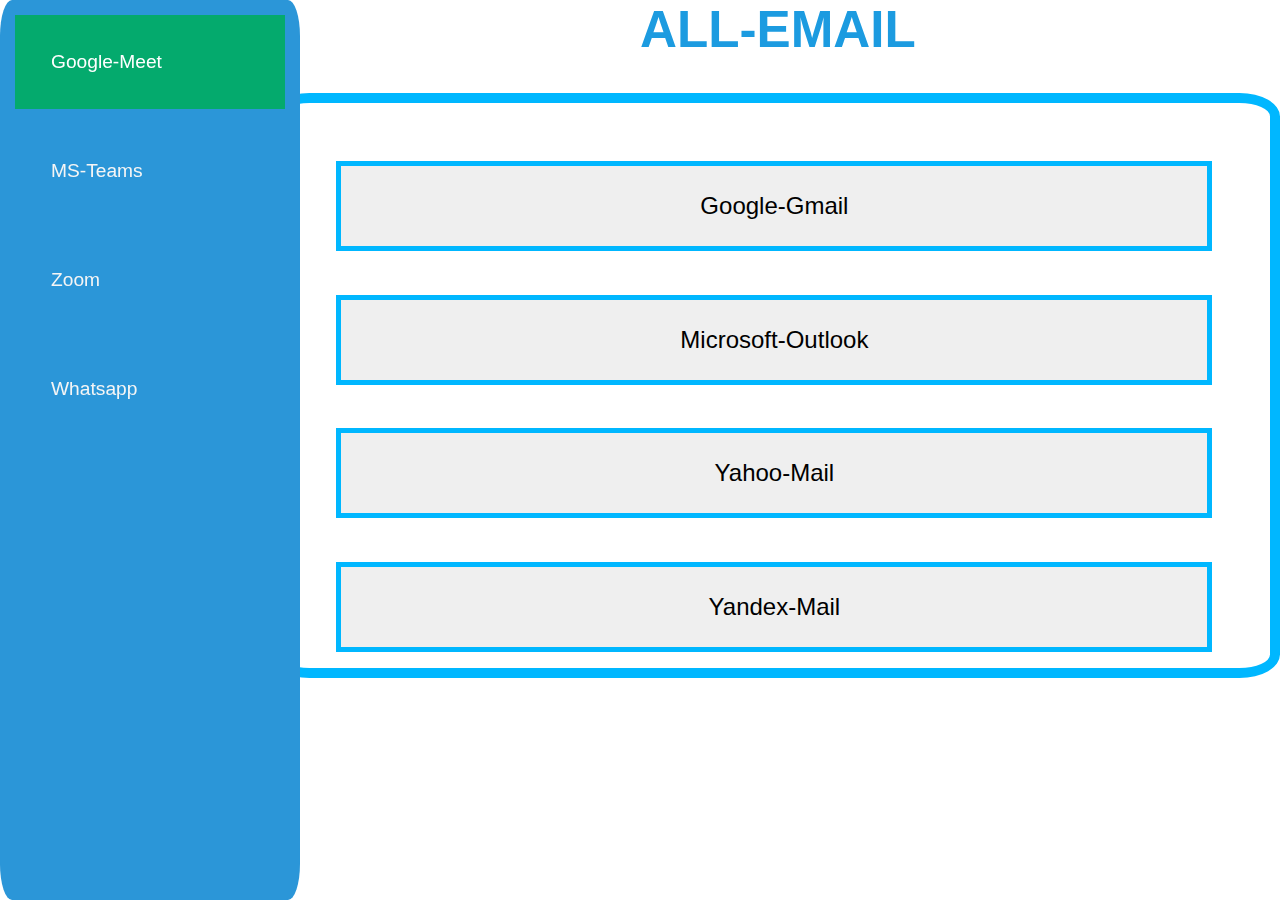
==== EMAIL.html @ e28304a9 "Update EMAIL.html" ====
<html>
<head>
  <meta name="viewport" content="width=device-width, initial-scale=1.0">
  <link rel="icon" href="C:\Users\HP\Downloads\email.jpg">
<title>ALL-EMAIL</title>
</head>
<style>
h1{
  padding-left: 50%;
  
}
  .box{margin-left: 21%;
     border:10px  solid rgb(0, 183, 255);
     border-radius: 4%;
     padding:4.5%;
     overflow: auto;
     height:50%;
  }
.g{text-align:center;
  height:20%;
    width:100%;
   
    border: 5px solid  rgb(0, 183, 255);
    font-size:x-large;
    
   

}
.o{
margin-top:5%;
text-align:center;
  height:20%;
  width:100%;

  border: 5px solid  rgb(0, 183, 255);
  font-size:x-large;
}
.y{
margin-top:5%;
text-align:center;
  height:20%;
  width:100%;
  border: 5px solid  rgb(0, 183, 255);
 
  font-size:x-large;
}
.ya{
margin-top: 5%;
text-align:center;
  height:20%;
  
  width:100%;
  border: 5px solid  rgb(0, 183, 255);
  font-size:x-large;
}

body {
  margin: 0;
  font-family: "Lato", sans-serif;
  
}

.sidebar {
  margin-top:0%;
  padding: 0;
  width: 300px;
  background-color: #2b96d8;
  position: fixed;
  height: 100%;
  overflow: auto;
  border-radius: 4%;
}

.sidebar a {
  display: block;
  color: whitesmoke;
  padding: 36px;
  text-decoration: none;
  font-size: larger;
  margin:5%;
}
 
.sidebar a.active {
  background-color: #04AA6D;
  color: white;

}

.sidebar a:hover:not(.active) {
  background-color: #555;
  color: white;

}

div.content {
  margin-left: 200px;
  padding: 1px 16px;
  height: 1000px;
}

@media screen and (max-width: 700px) {
  .sidebar {
    width: 100%;
    height: auto;
    position: relative;
  }
  .sidebar a {float: left;}
  div.content {margin-left:0;}
}

@media screen and (max-width: 400px) {
  .sidebar a {
    text-align: center;
    float: none;
  }
}
</style>

<body>
  <div class="sidebar">
    <a class="active" href="https://meet.google.com/">Google-Meet</a>
    <a href="https://www.microsoft.com/en-in/microsoft-teams/log-in">MS-Teams</a>
    <a href="https://zoom.us/signin">Zoom</a>
    
    <a href="https://web.whatsapp.com/">Whatsapp</a>
  </div>

<h1 style="color:rgb(28, 155, 224);font-size:4vw;">
ALL-EMAIL</H1>
<center>
<div class ='box'>

<button class='g' onclick="window.location.href='https://mail.google.com/mail'">
Google-Gmail
</button>

<br>
<button class='o' onclick="window.location.href='https://www.outlook.com/'">
  
 Microsoft-Outlook</button>
<br>

<button class='y' onclick="window.location.href='https://mail.yahoo.com/'">

  Yahoo-Mail
</button>
<button class='ya' onclick="window.location.href='https://mail.yandex.com/'">
  

  Yandex-Mail
</button>
<button class='ya' onclick="window.location.href='https://mail.aol.com/'">
  

  Aol-Mail
</button>
</button>
<button class='ya' onclick="window.location.href='https://outlook.office365.com/mail/login.html'">
  

  Office 365-Mail
</button>
<button class='ya' onclick="window.location.href='https://www.gmx.com/#.1730814-messagebar-login1-1'">
  

  GMX-Mail
</button>
<button class='ya' onclick="window.location.href='https://www.rediffmailpro.com/cgi-bin/login.cgi'">
  

  Rediff-Mail
</button>
<button class='ya' onclick="window.location.href='https://secure.hushmail.com/mail/'">
  

  HushMail
</button>
<button class='ya' onclick="window.location.href='https://www.zoho.com/mail/login.html'">
  

  Zoho-Mail
</button>
<button class='ya' onclick="window.location.href='https://www.icloud.com/mail'">
  

  icloud-Mail
</button>
<button class='ya' onclick="window.location.href='https://account.protonmail.com/login'">
  

  Proton-Mail
</button>
<button class='ya' onclick="window.location.href='https://www.inbox.com/login.aspx'">
  

Inbox.com Mail
</button>
<button class='ya' onclick="window.location.href='https://www.mail.com/#.23140-messagebar-login1-1'">
  

  Mail.com Mail
  </button>
  

</center>
</div>

</body>
</html>
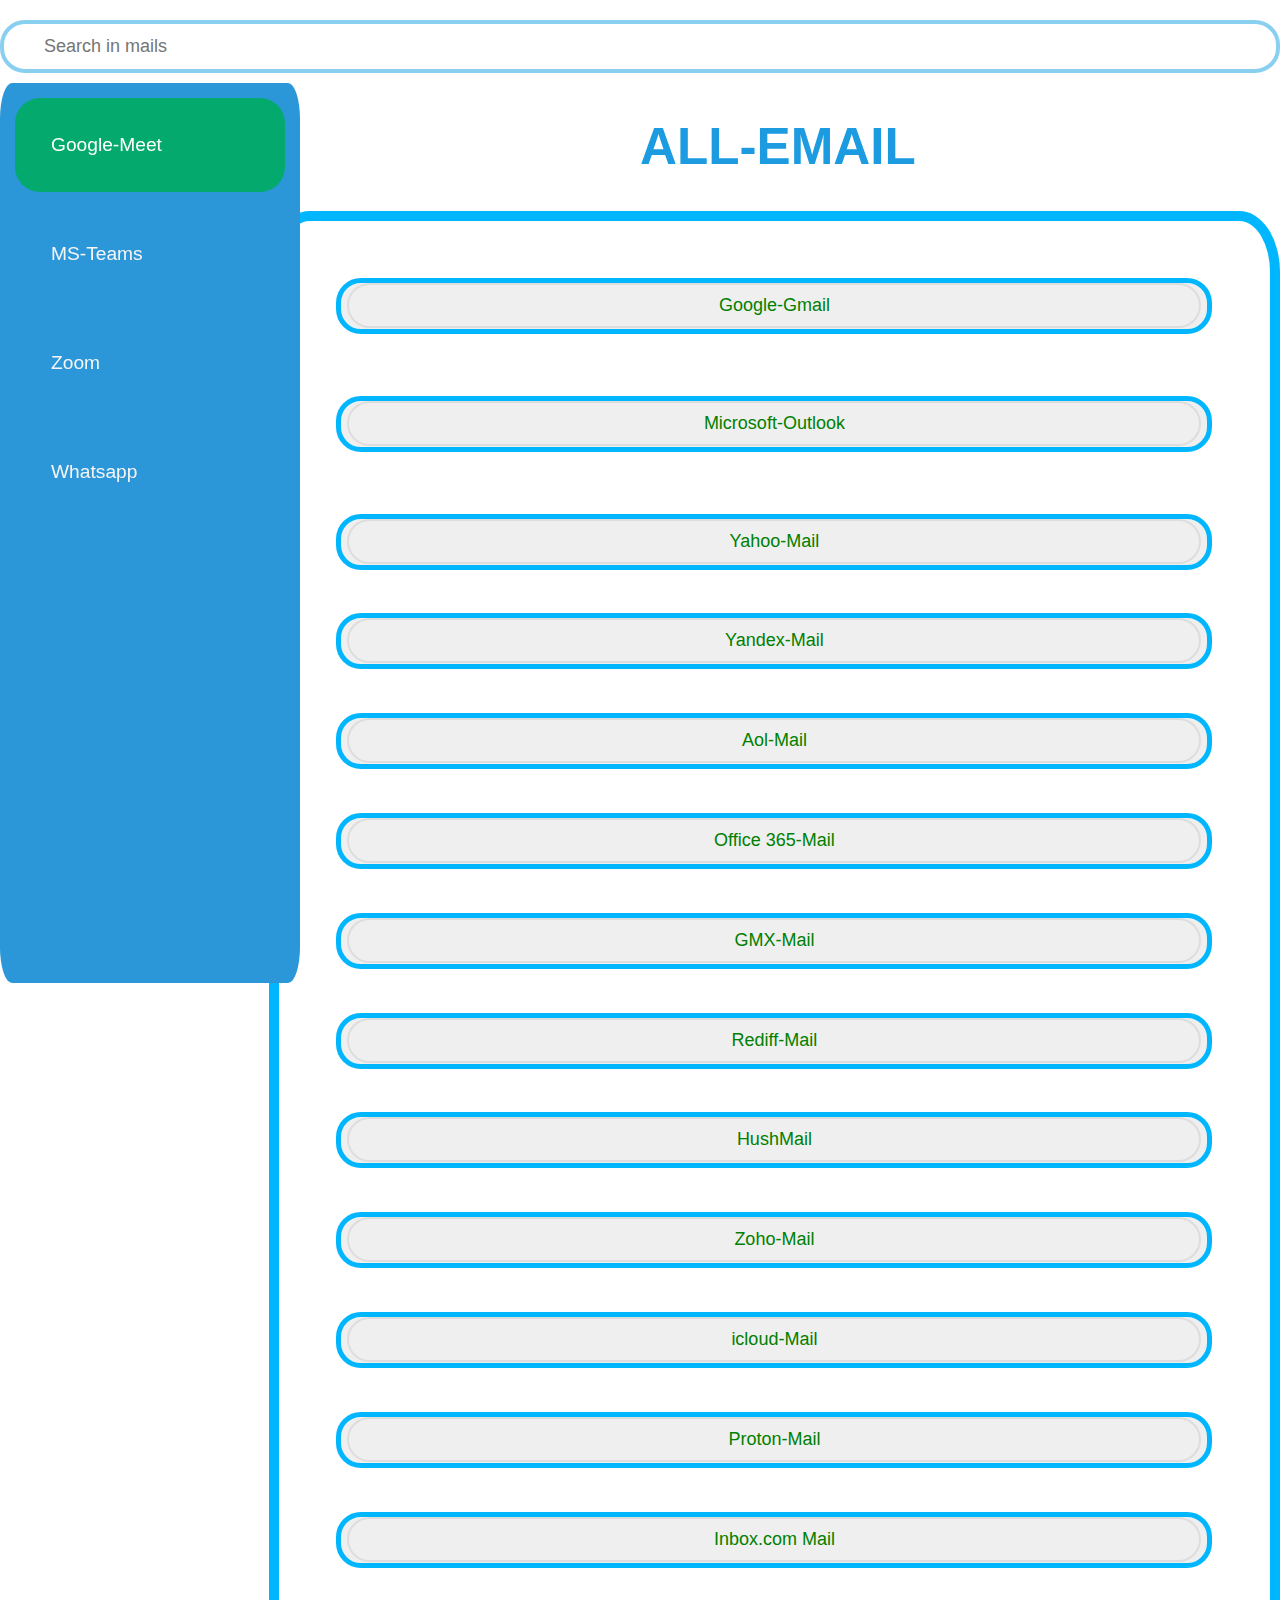
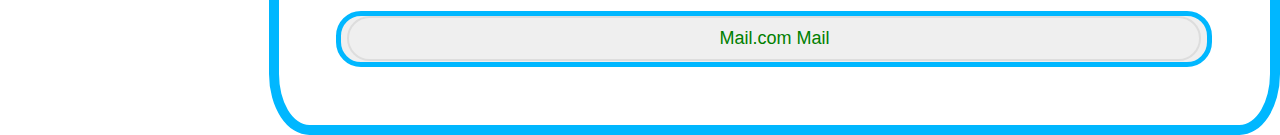
==== commit 288ec644: "Update EMAIL.html" ====
--- a/EMAIL.html
+++ b/EMAIL.html
@@ -1,4 +1,85 @@
+<!DOCTYPE html>
 <html>
+<head>
+<meta name="viewport" content="width=device-width, initial-scale=1">
+<title>ALL-EMAIL</title>
+<style>
+* {
+  box-sizing: border-box;
+  border-top-left-radius: 25px;
+  border-top-right-radius: 25px;
+  border-bottom-right-radius: 25px;
+  border-bottom-left-radius: 25px;
+  }
+
+#myInput {
+  background-image: url('/css/searchicon.png');
+  background-position: 10px 12px;
+  background-repeat: no-repeat;
+  width: 100%;
+  font-size: 18px;
+  padding: 12px 20px 12px 40px;
+  border: 4px solid #89CFF0;
+  margin-bottom: 10px;
+}
+
+#myUL {
+  list-style-type: none;
+  padding: 0;
+  margin: 0;
+}
+
+#myUL li a {
+  border: 2px solid #ddd;
+  margin-top: -1px; /* Prevent double borders */
+  background-color: none;
+  padding: 10px;
+  text-decoration: none;
+  font-size: 18px;
+  color: green;
+  display: block
+}
+
+#myUL li a:hover:not(.header) {
+  background-color: #f6f6f6;
+}
+</style>
+</head>
+<body>
+
+<h2></h2>
+
+<input type="text" id="myInput" onkeyup="myFunction()" placeholder="Search in mails" title="Type in a name">
+
+
+ 
+  
+
+
+<script>
+function myFunction() {
+    var input, filter, ul, li, a, i, txtValue;
+    input = document.getElementById("myInput");
+    filter = input.value.toUpperCase();
+    ul = document.getElementById("myUL");
+    li = ul.getElementsByTagName("li");
+    for (i = 0; i < li.length; i++) {
+        a = li[i].getElementsByTagName("a")[0];
+        txtValue = a.textContent || a.innerText;
+        if (txtValue.toUpperCase().indexOf(filter) > -1) {
+            li[i].style.display = "";
+        } else {
+            li[i].style.display = "none";
+        }
+    }
+}
+</script>
+
+</body>
+</html>
+
+<html>
+
 <head>
   <meta name="viewport" content="width=device-width, initial-scale=1.0">
   <link rel="icon" href="C:\Users\HP\Downloads\email.jpg">
@@ -19,8 +100,7 @@
 .g{text-align:center;
   height:20%;
     width:100%;
-   
-    border: 5px solid  rgb(0, 183, 255);
+   border: 5px solid  rgb(0, 183, 255);
     font-size:x-large;
     
    
@@ -130,76 +210,107 @@
 <center>
 <div class ='box'>
 
+
+<ul id="myUL">
+<li>
 <button class='g' onclick="window.location.href='https://mail.google.com/mail'">
-Google-Gmail
-</button>
+<a href="https://mail.google.com/mail">Google-Gmail</a>
+</button>
+</li>
 
 <br>
+<li>
 <button class='o' onclick="window.location.href='https://www.outlook.com/'">
   
- Microsoft-Outlook</button>
+ <a href="https://www.outlook.com/">Microsoft-Outlook</a>
+ </button>
+</li>
 <br>
-
+<li>
 <button class='y' onclick="window.location.href='https://mail.yahoo.com/'">
 
-  Yahoo-Mail
-</button>
+  <a href="#">Yahoo-Mail</a>
+</button>
+</li>
+<li>
 <button class='ya' onclick="window.location.href='https://mail.yandex.com/'">
   
 
-  Yandex-Mail
-</button>
+  <a href="#">Yandex-Mail</a>
+</button>
+</li>
+<li>
 <button class='ya' onclick="window.location.href='https://mail.aol.com/'">
   
 
-  Aol-Mail
-</button>
-</button>
+  <a href="#">Aol-Mail</a>
+</button>
+</li>
+
+<li>
 <button class='ya' onclick="window.location.href='https://outlook.office365.com/mail/login.html'">
   
 
-  Office 365-Mail
-</button>
+ <a href="#">Office 365-Mail</a>
+</button>
+</li>
+<li>
 <button class='ya' onclick="window.location.href='https://www.gmx.com/#.1730814-messagebar-login1-1'">
   
 
-  GMX-Mail
-</button>
+ <a href="#">GMX-Mail</a>
+</button>
+</li>
+<li>
 <button class='ya' onclick="window.location.href='https://www.rediffmailpro.com/cgi-bin/login.cgi'">
   
 
-  Rediff-Mail
-</button>
+  <a href="#">Rediff-Mail</a>
+</button>
+</li>
+<li>
 <button class='ya' onclick="window.location.href='https://secure.hushmail.com/mail/'">
   
 
-  HushMail
-</button>
+  <a href="#">HushMail</a>
+</button>
+</li>
+<li>
 <button class='ya' onclick="window.location.href='https://www.zoho.com/mail/login.html'">
   
 
-  Zoho-Mail
-</button>
+  <a href="#">Zoho-Mail</a>
+</button>
+</li>
+<li>
 <button class='ya' onclick="window.location.href='https://www.icloud.com/mail'">
   
 
-  icloud-Mail
-</button>
+  <a href="#">icloud-Mail</a>
+</button>
+</li>
+<li>
 <button class='ya' onclick="window.location.href='https://account.protonmail.com/login'">
   
 
-  Proton-Mail
-</button>
+  <a href="#">Proton-Mail</a>
+</button>
+</li>
+<li>
 <button class='ya' onclick="window.location.href='https://www.inbox.com/login.aspx'">
   
 
-Inbox.com Mail
-</button>
+<a href="#">Inbox.com Mail</a>
+</button>
+</li>
+<li>
 <button class='ya' onclick="window.location.href='https://www.mail.com/#.23140-messagebar-login1-1'">
   
 
-  Mail.com Mail
+  <a href="#">Mail.com Mail</a>
   </button>
+  </li>
+  </ul>
   
 
 </center>
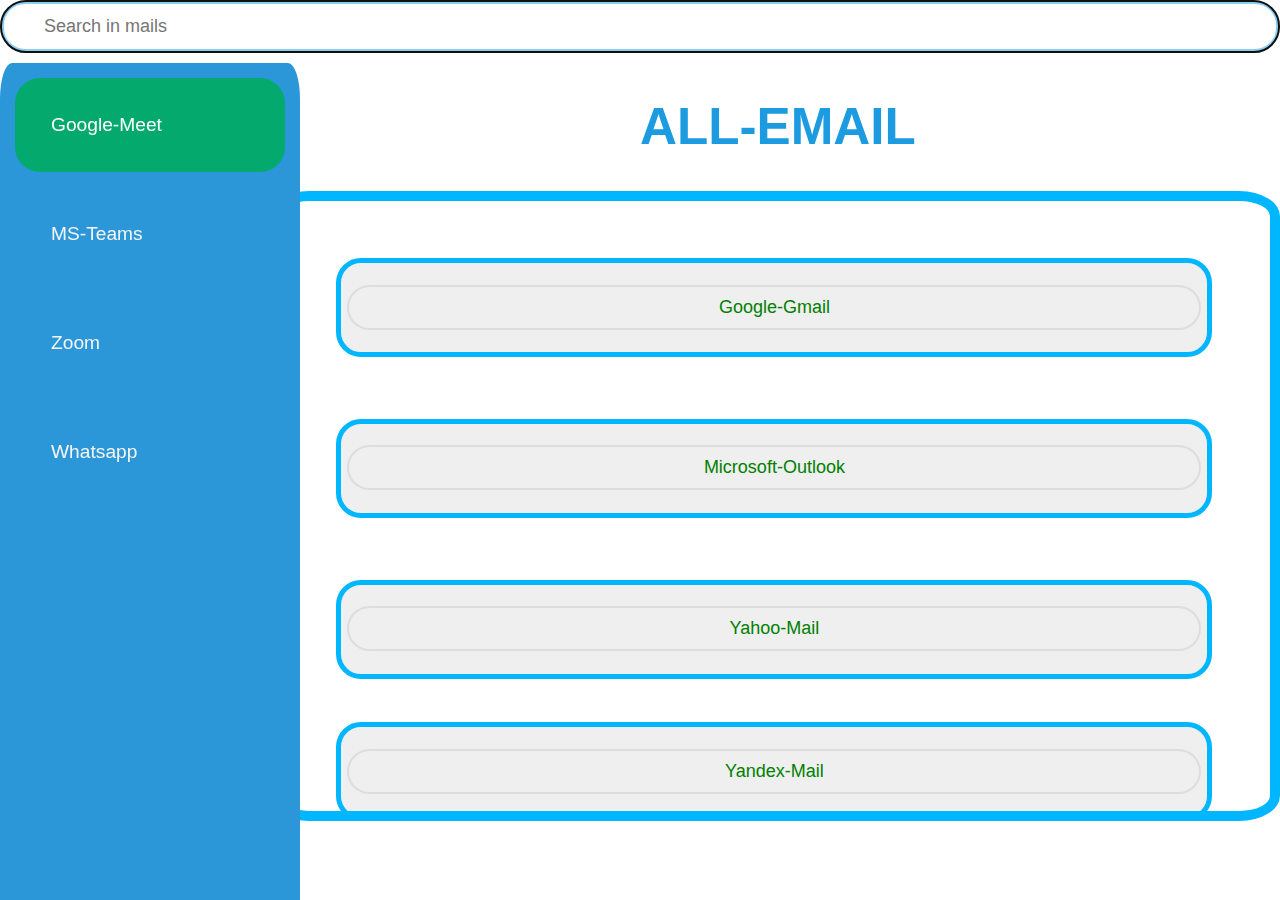
==== commit bcfbbe66: "Update EMAIL.html" ====
--- a/EMAIL.html
+++ b/EMAIL.html
@@ -1,9 +1,14 @@
-<!DOCTYPE html>
+
+
 <html>
+
 <head>
-<meta name="viewport" content="width=device-width, initial-scale=1">
+  <meta name="viewport" content="width=device-width, initial-scale=1.0">
+  <link rel="icon" href="C:\Users\HP\Downloads\email.jpg">
 <title>ALL-EMAIL</title>
+</head>
 <style>
+
 * {
   box-sizing: border-box;
   border-top-left-radius: 25px;
@@ -20,7 +25,7 @@
   font-size: 18px;
   padding: 12px 20px 12px 40px;
   border: 4px solid #89CFF0;
-  margin-bottom: 10px;
+  margin-bottom: 10px
 }
 
 #myUL {
@@ -43,13 +48,120 @@
 #myUL li a:hover:not(.header) {
   background-color: #f6f6f6;
 }
+h1{
+  padding-left: 50%;
+  
+}
+  .box{margin-left: 21%;
+     border:10px  solid rgb(0, 183, 255);
+     border-radius: 4%;
+     padding:4.5%;
+     overflow: auto;
+     height:70%;
+  }
+.g{text-align:center;
+  height:20%;
+    width:100%;
+   border: 5px solid  rgb(0, 183, 255);
+    font-size:x-large;
+    
+   
+
+}
+.o{
+margin-top:5%;
+text-align:center;
+  height:20%;
+  width:100%;
+
+  border: 5px solid  rgb(0, 183, 255);
+  font-size:x-large;
+}
+.y{
+margin-top:5%;
+text-align:center;
+  height:20%;
+  width:100%;
+  border: 5px solid  rgb(0, 183, 255);
+ 
+  font-size:x-large;
+}
+.ya{
+margin-top: 5%;
+text-align:center;
+  height:20%;
+  
+  width:100%;
+  border: 5px solid  rgb(0, 183, 255);
+  font-size:x-large;
+}
+
+body {
+  margin: 0;
+  font-family: "Lato", sans-serif;
+  
+}
+
+.sidebar {
+  margin-top:0%;
+  padding: 0;
+  width: 300px;
+  background-color: #2b96d8;
+  position: fixed;
+  height: 100%;
+  overflow: auto;
+  border-radius: 4%;
+}
+
+.sidebar a {
+  display: block;
+  color: whitesmoke;
+  padding: 36px;
+  text-decoration: none;
+  font-size: larger;
+  margin:5%;
+}
+ 
+.sidebar a.active {
+  background-color: #04AA6D;
+  color: white;
+
+}
+
+.sidebar a:hover:not(.active) {
+  background-color: #555;
+  color: white;
+
+}
+
+div.content {
+  margin-left: 200px;
+  padding: 1px 16px;
+  height: 1000px;
+}
+
+@media screen and (max-width: 700px) {
+  .sidebar {
+    width: 100%;
+    height: auto;
+    position: relative;
+  }
+  .sidebar a {float: left;}
+  div.content {margin-left:0;}
+}
+
+@media screen and (max-width: 400px) {
+  .sidebar a {
+    text-align: center;
+    float: none;
+  }
+}
 </style>
-</head>
+
 <body>
-
-<h2></h2>
-
-<input type="text" id="myInput" onkeyup="myFunction()" placeholder="Search in mails" title="Type in a name">
+  <h2></h2>
+
+<input type="text" id="myInput" onkeyup="myFunction()" autofocus="true" placeholder="Search in mails" title="Type in a name">
 
 
  
@@ -74,129 +186,6 @@
     }
 }
 </script>
-
-</body>
-</html>
-
-<html>
-
-<head>
-  <meta name="viewport" content="width=device-width, initial-scale=1.0">
-  <link rel="icon" href="C:\Users\HP\Downloads\email.jpg">
-<title>ALL-EMAIL</title>
-</head>
-<style>
-h1{
-  padding-left: 50%;
-  
-}
-  .box{margin-left: 21%;
-     border:10px  solid rgb(0, 183, 255);
-     border-radius: 4%;
-     padding:4.5%;
-     overflow: auto;
-     height:50%;
-  }
-.g{text-align:center;
-  height:20%;
-    width:100%;
-   border: 5px solid  rgb(0, 183, 255);
-    font-size:x-large;
-    
-   
-
-}
-.o{
-margin-top:5%;
-text-align:center;
-  height:20%;
-  width:100%;
-
-  border: 5px solid  rgb(0, 183, 255);
-  font-size:x-large;
-}
-.y{
-margin-top:5%;
-text-align:center;
-  height:20%;
-  width:100%;
-  border: 5px solid  rgb(0, 183, 255);
- 
-  font-size:x-large;
-}
-.ya{
-margin-top: 5%;
-text-align:center;
-  height:20%;
-  
-  width:100%;
-  border: 5px solid  rgb(0, 183, 255);
-  font-size:x-large;
-}
-
-body {
-  margin: 0;
-  font-family: "Lato", sans-serif;
-  
-}
-
-.sidebar {
-  margin-top:0%;
-  padding: 0;
-  width: 300px;
-  background-color: #2b96d8;
-  position: fixed;
-  height: 100%;
-  overflow: auto;
-  border-radius: 4%;
-}
-
-.sidebar a {
-  display: block;
-  color: whitesmoke;
-  padding: 36px;
-  text-decoration: none;
-  font-size: larger;
-  margin:5%;
-}
- 
-.sidebar a.active {
-  background-color: #04AA6D;
-  color: white;
-
-}
-
-.sidebar a:hover:not(.active) {
-  background-color: #555;
-  color: white;
-
-}
-
-div.content {
-  margin-left: 200px;
-  padding: 1px 16px;
-  height: 1000px;
-}
-
-@media screen and (max-width: 700px) {
-  .sidebar {
-    width: 100%;
-    height: auto;
-    position: relative;
-  }
-  .sidebar a {float: left;}
-  div.content {margin-left:0;}
-}
-
-@media screen and (max-width: 400px) {
-  .sidebar a {
-    text-align: center;
-    float: none;
-  }
-}
-</style>
-
-<body>
   <div class="sidebar">
     <a class="active" href="https://meet.google.com/">Google-Meet</a>
     <a href="https://www.microsoft.com/en-in/microsoft-teams/log-in">MS-Teams</a>
